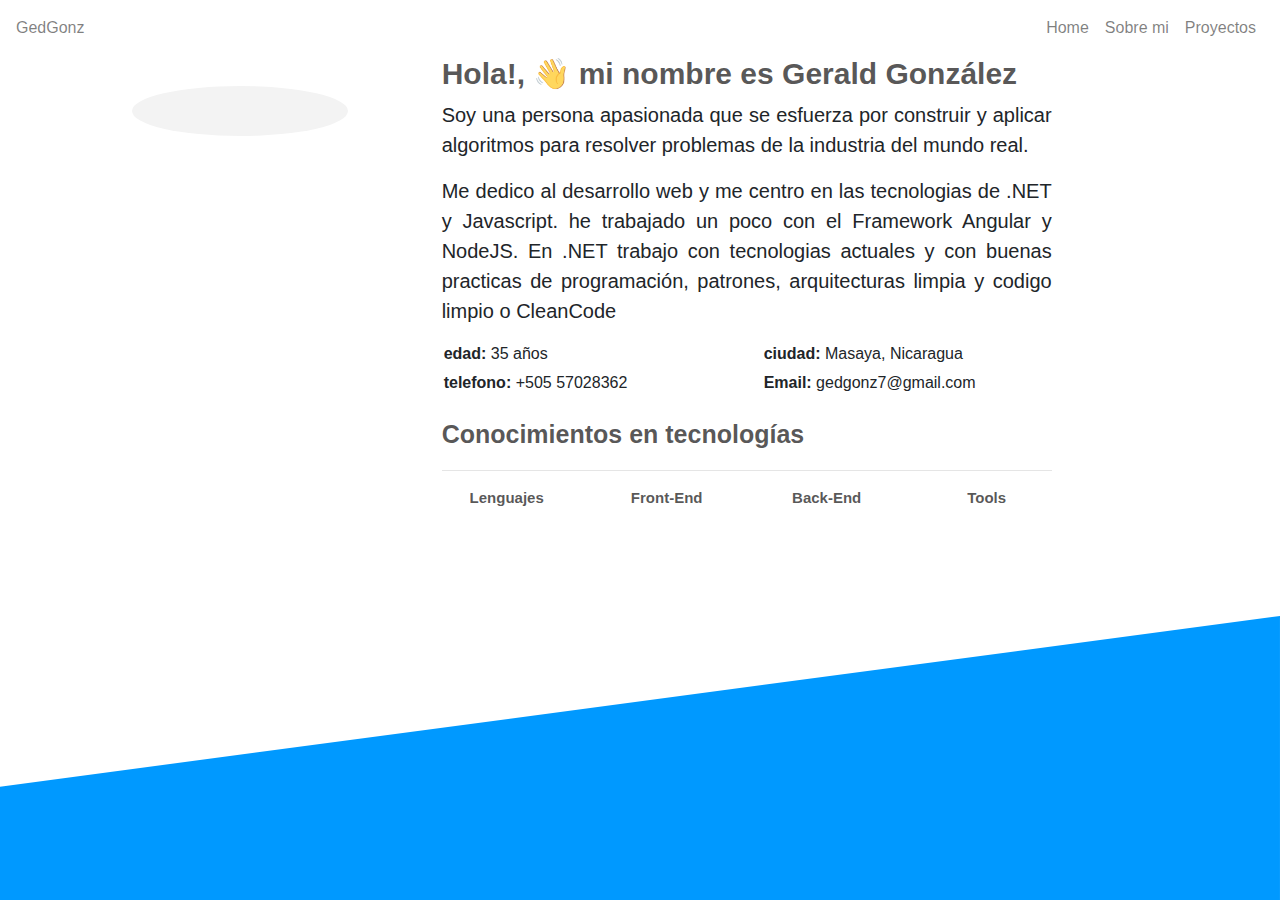
==== about.html @ c6534e4b "update about" ====
<!DOCTYPE html>
<html lang="en">

<head>
    <meta charset="UTF-8">
    <meta http-equiv="X-UA-Compatible" content="IE=edge">
    <meta name="viewport" content="width=device-width, initial-scale=1.0">
    <title>Portafolio</title>
</head>

<head>
    <link rel="stylesheet" href="https://stackpath.bootstrapcdn.com/bootstrap/4.5.2/css/bootstrap.min.css">
    <link rel="stylesheet" href="./src/css/proyect.css">
    <link rel="stylesheet" href="./src/css/main.css">
    <link rel="stylesheet" href="./src/css/main2.css">
    <link rel="stylesheet" href="./src/css/boxicons.min.css">

</head>

<body>

    <nav class="navbar navbar-expand-lg navbar-light">
        <a href="index.html" class="text-black-50">GedGonz</a>
        <button class="navbar-toggler" type="button" data-toggle="collapse" data-target="#navbarToggle" aria-controls="navbarToggle" aria-expanded="false" aria-label="Toggle navigation">
      <span class="navbar-toggler-icon"></span>
    </button>

        <div class="collapse navbar-collapse" id="navbarToggle">
            <ul class="navbar-nav ml-auto mt-2 mt-lg-0">
                <li class="nav-item">
                    <a class="nav-link" href="./index.html">Home</a>
                </li>
                <li class="nav-item">
                    <a class="nav-link" href="./about.html">Sobre mi</a></li>
                </li>
                <li class="nav-item">
                    <a class="nav-link" href="./proyect.html">Proyectos</a></li>
                </li>

            </ul>
        </div>
    </nav>



    <div class="container-fluid">

        <div class="row">
            <div class="col-md-1">
            </div>
            <div class="col-md-3">
                <div class="container_image">
                    <div class="backgroundimg">
                        <img class="picture" src="https://res.cloudinary.com/gedgonz/image/upload/v1616125806/20200426_131047_rn9zpa.jpg" alt="">
                    </div>
                </div>

            </div>
            <div class="col-md-6">
                <div class="about">
                    <h3>Hola!, 👋 mi nombre es Gerald González </h1>
                        <p>
                            Soy una persona apasionada que se esfuerza por construir y aplicar algoritmos para resolver problemas de la industria del mundo real.
                        </p>
                        <p class="">
                            Me dedico al desarrollo web y me centro en las tecnologias de .NET y Javascript. he trabajado un poco con el Framework Angular y NodeJS. En .NET trabajo con tecnologias actuales y con buenas practicas de programación, patrones, arquitecturas limpia y
                            codigo limpio o CleanCode
                        </p>

                        <div class="row">
                            <div class="col-lg-6">
                                <ul>
                                    <li><i class="fa fa-chevron-right "></i> <strong>edad:</strong>
                                        <span id="edad"></span>
                                    </li>
                                    <li><i class="fa fa-chevron-right"></i> <strong>telefono:</strong>
                                        <span>+505 57028362</span>
                                    </li>
                                </ul>
                            </div>
                            <div class="col-lg-6">
                                <ul>
                                    <li><i class="fa fa-chevron-right"></i> <strong>ciudad:</strong> Masaya, Nicaragua</li>
                                    <li><i class="fa fa-chevron-right"></i> <strong>Email:</strong> gedgonz7@gmail.com</li>
                                </ul>
                            </div>
                        </div>



                </div>
            </div>
        </div>

        <div class="row informationme">
            <div class="col-md-1">
            </div>
            <div class="col-md-3">

                <script src="https://unpkg.com/@lottiefiles/lottie-player@latest/dist/lottie-player.js"></script>
                <lottie-player src="https://assets8.lottiefiles.com/packages/lf20_xsnsvpbs.json" background="transparent" speed="1" style="width: 300px; height: 300px;" loop autoplay></lottie-player>


            </div>
            <div class="col-md-6">
                <div>
                    <p class="title_info_one">Conocimientos en tecnologías </p>
                    <hr/>
                </div>
                <div class="row">
                    <div class="col-lg-3">
                        <p class="title_info">Lenguajes</p>
                        <i class="devicon-csharp-plain-wordmark colored"></i>
                        <i class="devicon-java-plain-wordmark colored"></i>
                        <i class="devicon-typescript-original colored"></i>
                        <i class="devicon-javascript-plain colored"></i>
                    </div>

                    <div class="col-lg-3">
                        <p class="title_info">Front-End</p>
                        <i class="devicon-angularjs-plain colored"></i>
                        <i class="devicon-bootstrap-plain colored"></i>
                        <i class="devicon-html5-plain-wordmark colored"></i>
                        <i class="devicon-css3-plain-wordmark colored"></i>

                    </div>

                    <div class="col-lg-3">
                        <p class="title_info">Back-End</p>
                        <i class="devicon-nodejs-plain colored"></i>
                        <i class="devicon-express-original colored"></i>
                        <i class="devicon-mongodb-plain-wordmark colored"></i>
                        <i class="devicon-mysql-plain-wordmark colored"></i>

                    </div>
                    <div class="col-lg-3">
                        <p class="title_info">Tools</p>
                        <i class="devicon-git-plain colored"></i>
                        <i class="devicon-visualstudio-plain colored"></i>
                        <i class="devicon-github-plain colored"></i>

                    </div>
                </div>
            </div>



        </div>
    </div>



</body>

<footer>
    <div class="wave-container">
        <svg xmlns="http://www.w3.org/2000/svg" viewBox="0 0 1440 320">
        <path fill="#0099ff" fill-opacity="1" d="M0,192L1440,0L1440,320L0,320Z"></path>
      </svg>
    </div>
</footer>

<script src="https://code.jquery.com/jquery-3.6.0.min.js" integrity="sha256-/xUj+3OJU5yExlq6GSYGSHk7tPXikynS7ogEvDej/m4=" crossorigin="anonymous"></script>
<script src="https://stackpath.bootstrapcdn.com/bootstrap/4.5.2/js/bootstrap.min.js"></script>
<script src="./src/js/app.js"></script>
<script src="./src/js/particles.min.js"></script>
<script src="./src/js/sweet-scroll.min.js"></script>
<script src="./src/js/typed.js"></script>
<script src="https://unpkg.com/@lottiefiles/lottie-player@latest/dist/lottie-player.js"></script>
<script>
    $(document).ready(function() {
        var anio = new Date().getFullYear();
        $("#anio").text(anio);
        calularEdad();
    });
</script>

</html>
---- src/css/main.css ----
@import url(https://fonts.googleapis.com/css?family=Nunito+Sans);
@import url(https://fonts.googleapis.com/css?family=Rubik);
.presentation {
    color: #666666;
    ;
    font-family: 'Rubik', sans-serif !important;
}

.presentation h1 {
    font-size: 60px;
    font-weight: bold;
    color: #222121bf;
}

.presentation p {
    font-size: 40px;
    color: #222121bf;
    font-weight: bold;
}

.presentation p span {
    color: #23b8ff;
}

.about {
    text-align: justify;
}

.about h3 {
    font-size: 30px;
    font-weight: bold;
    color: #222121bf;
}

.about p {
    font-size: 20px;
}

.about ul {
    padding-left: 2px !important;
}

.about ul li {
    list-style: none;
    padding-bottom: 5px;
}

#particles-js {
    /*background: linear-gradient(to right, #2B32B2, #1488CC);*/
    background: linear-gradient(to right, #79797b, #124196);
}

.pt-lg-20 {
    padding-top: 100px;
}

.pt-lg-30 {
    padding-top: 200px;
}

.pt-lg-10 {
    padding-top: 50px;
}

.ml-l-16 {
    margin-left: 210px;
}

.canvas {
    position: relative;
}

.container-fluid .social-links {
    margin-top: 40px;
    display: flex;
}

.container-fluid .social-links a {
    font-size: 25px;
    display: flex;
    justify-content: center;
    align-items: center;
    background: rgb(52 50 50 / 69%);
    color: #fff;
    line-height: 1;
    margin-right: 8px;
    border-radius: 50%;
    width: 50px;
    height: 50px;
}

.container-fluid .social-links a:hover {
    background: #3e88e7;
}

@media (max-width: 765px) {
    .presentation h1 {
        font-size: 35px;
    }
    .presentation p {
        font-size: 20px;
    }
    .pt-lg-20 {
        padding-top: 5px;
    }
    .informationme i {
        font-size: 50px;
        padding: 80px !important;
    }
    .backgroundimg {
        width: 100% !important;
    }
    .container_image {
        margin: 100px 100px 0px 100px !important;
    }
}

@media screen and (min-width: 320px) and (max-width:480px) {
    .informationme i {
        padding: 40px !important;
    }
}

@keyframes animateWave {
    0% {
        transform: scale(1, 0);
    }
}

.wave-container>svg {
    transform-origin: bottom;
    animation: animateWave 2000ms cubic-bezier(0.56, 1, 0.48, 1) forwards;
}

.picture {
    border-radius: 100%;
    width: 80%;
    margin: 25px 10% 25px;
}

.backgroundimg {
    background: rgb(23 23 23 / 5%);
    border-radius: 200%;
    width: 80%;
}

.container_image {
    margin: 30px 10px 10px;
}

a:hover {
    color: rgb(52 50 50 / 69%)!important;
    text-decoration: none !important;
}

.informationme {
    font-size: 20px;
    color: #222121bf;
}

.informationme p {
    font-size: 15px;
    color: #222121bf;
}

.informationme i {
    font-size: 50px;
    padding: 10px
}

.informationme .list-data {
    padding-left: 10px
}

.title_info {
    font-weight: bold;
    font-size: 20px;
    text-align: center;
}

.title_info_one {
    font-weight: bold;
    font-size: 25px !important;
    text-align: left;
}

footer {
    bottom: 0;
    position: absolute;
    width: 100%;
}
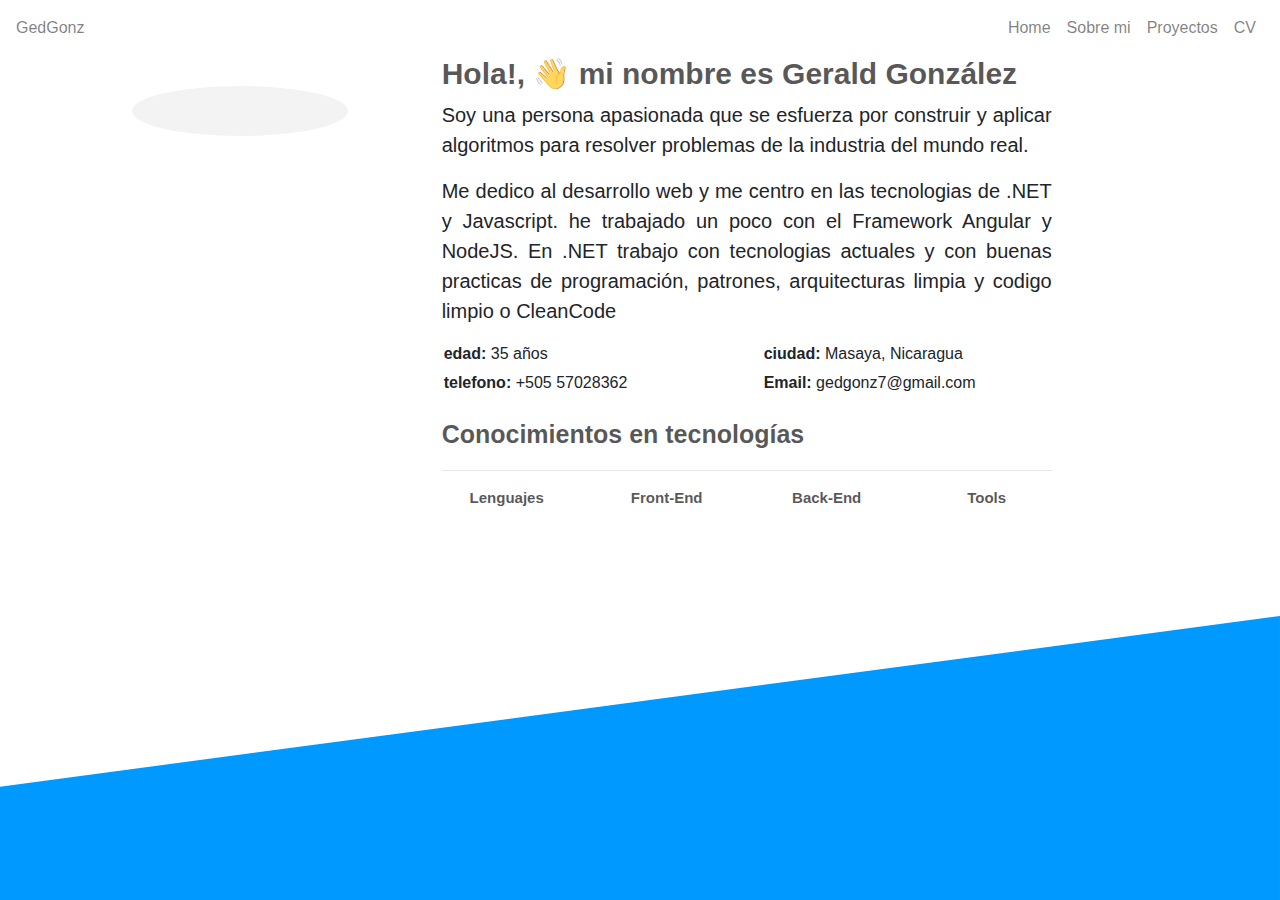
==== commit b0af2033: "adding link cv" ====
--- a/about.html
+++ b/about.html
@@ -2,9 +2,30 @@
 <html lang="en">
 
 <head>
+    <!-- Google Tag Manager -->
+    <script>
+        (function(w, d, s, l, i) {
+            w[l] = w[l] || [];
+            w[l].push({
+                'gtm.start': new Date().getTime(),
+                event: 'gtm.js'
+            });
+            var f = d.getElementsByTagName(s)[0],
+                j = d.createElement(s),
+                dl = l != 'dataLayer' ? '&l=' + l : '';
+            j.async = true;
+            j.src =
+                'https://www.googletagmanager.com/gtm.js?id=' + i + dl;
+            f.parentNode.insertBefore(j, f);
+        })(window, document, 'script', 'dataLayer', 'GTM-TJW86FX');
+    </script>
+    <!-- End Google Tag Manager -->
     <meta charset="UTF-8">
     <meta http-equiv="X-UA-Compatible" content="IE=edge">
     <meta name="viewport" content="width=device-width, initial-scale=1.0">
+    <meta name="description" content="Portafolio en linea de desarrollador . Desarrollador front-end Gerald González">
+    <meta name="keywords" content="desarrollador web, diseñador, desarrollador front-end Back-End, GedGonz, Portafolio, porfolio">
+    <meta name="author" content="Gerald González Zeledon">
     <title>Portafolio</title>
 </head>
 
@@ -14,11 +35,15 @@
     <link rel="stylesheet" href="./src/css/main.css">
     <link rel="stylesheet" href="./src/css/main2.css">
     <link rel="stylesheet" href="./src/css/boxicons.min.css">
+    <link rel="stylesheet" href="https://cdn.jsdelivr.net/gh/devicons/devicon@v2.11.0/devicon.min.css">
 
 </head>
 
 <body>
-
+    <!-- Google Tag Manager (noscript) -->
+    <noscript><iframe src="https://www.googletagmanager.com/ns.html?id=GTM-TJW86FX"
+    height="0" width="0" style="display:none;visibility:hidden"></iframe></noscript>
+    <!-- End Google Tag Manager (noscript) -->
     <nav class="navbar navbar-expand-lg navbar-light">
         <a href="index.html" class="text-black-50">GedGonz</a>
         <button class="navbar-toggler" type="button" data-toggle="collapse" data-target="#navbarToggle" aria-controls="navbarToggle" aria-expanded="false" aria-label="Toggle navigation">
@@ -36,7 +61,9 @@
                 <li class="nav-item">
                     <a class="nav-link" href="./proyect.html">Proyectos</a></li>
                 </li>
-
+                <li class="nav-item">
+                    <a class="nav-link" href="https://gedgonz.github.io/CV/files/Curriculum%20Vitae.pdf">CV</a></li>
+                </li>
             </ul>
         </div>
     </nav>
@@ -52,6 +79,7 @@
                 <div class="container_image">
                     <div class="backgroundimg">
                         <img class="picture" src="https://res.cloudinary.com/gedgonz/image/upload/v1616125806/20200426_131047_rn9zpa.jpg" alt="">
+
                     </div>
                 </div>
 
@@ -131,6 +159,7 @@
                         <i class="devicon-express-original colored"></i>
                         <i class="devicon-mongodb-plain-wordmark colored"></i>
                         <i class="devicon-mysql-plain-wordmark colored"></i>
+                        <i class="devicon-dotnetcore-plain colored"></i>
 
                     </div>
                     <div class="col-lg-3">
@@ -163,7 +192,6 @@
 <script src="https://code.jquery.com/jquery-3.6.0.min.js" integrity="sha256-/xUj+3OJU5yExlq6GSYGSHk7tPXikynS7ogEvDej/m4=" crossorigin="anonymous"></script>
 <script src="https://stackpath.bootstrapcdn.com/bootstrap/4.5.2/js/bootstrap.min.js"></script>
 <script src="./src/js/app.js"></script>
-<script src="./src/js/particles.min.js"></script>
 <script src="./src/js/sweet-scroll.min.js"></script>
 <script src="./src/js/typed.js"></script>
 <script src="https://unpkg.com/@lottiefiles/lottie-player@latest/dist/lottie-player.js"></script>
--- a/src/css/main.css
+++ b/src/css/main.css
@@ -2,12 +2,17 @@
 @import url(https://fonts.googleapis.com/css?family=Rubik);
 .presentation {
     color: #666666;
-    ;
     font-family: 'Rubik', sans-serif !important;
 }
 
 .presentation h1 {
     font-size: 60px;
+    font-weight: bold;
+    color: #222121bf;
+}
+
+.presentation h3 {
+    font-size: 30px;
     font-weight: bold;
     color: #222121bf;
 }
@@ -113,6 +118,16 @@
     .container_image {
         margin: 100px 100px 0px 100px !important;
     }
+    .pircure_anime1 {
+        width: 100% !important;
+        height: 400px !important;
+    }
+    footer {
+        position: relative !important;
+    }
+    .presentation h3 {
+        font-size: 18px !important;
+    }
 }
 
 @media screen and (min-width: 320px) and (max-width:480px) {
@@ -182,10 +197,73 @@
     font-weight: bold;
     font-size: 25px !important;
     text-align: left;
+    color: #222121bf;
 }
 
 footer {
     bottom: 0;
     position: absolute;
     width: 100%;
+}
+
+.highlight {
+    background: url(../image/brush-stroke-banner-5.svg);
+    background-size: 100% 95%;
+    padding: 8px 0;
+}
+
+.picture_proyect {
+    width: 100% !important;
+}
+
+
+/*
+.images-right:hover {
+    width: 48.5%;
+    box-shadow: 0 .5rem 1rem rgba(0, 0, 0, .15)!important;
+}
+
+.images-left:hover {
+    width: 48.5%;
+    box-shadow: 0 .5rem 1rem rgba(0, 0, 0, .15)!important;
+}
+*/
+
+.Detailproyect i {
+    font-size: 60px;
+    padding: 10px !important;
+}
+
+@media only screen and (min-width: 550px) {
+    .contents-right {
+        float: right;
+        width: 48%;
+    }
+    .images-right {
+        float: right;
+        width: 48%;
+        background: #fff;
+        padding: 10px;
+        box-shadow: 0 .5rem 1rem rgba(0, 0, 0, .15)!important;
+        margin-left: 20px;
+        border-radius: 10px;
+    }
+}
+
+@media only screen and (min-width: 550px) {
+    .images-left {
+        float: left;
+        width: 48%;
+        background: #fff;
+        padding: 10px;
+        box-shadow: 0 .5rem 1rem rgba(0, 0, 0, .15)!important;
+        margin-right: 20px;
+        border-radius: 10px;
+    }
+}
+
+@media only screen and (min-width: 550px) {
+    .images-left img {
+        float: left;
+    }
 }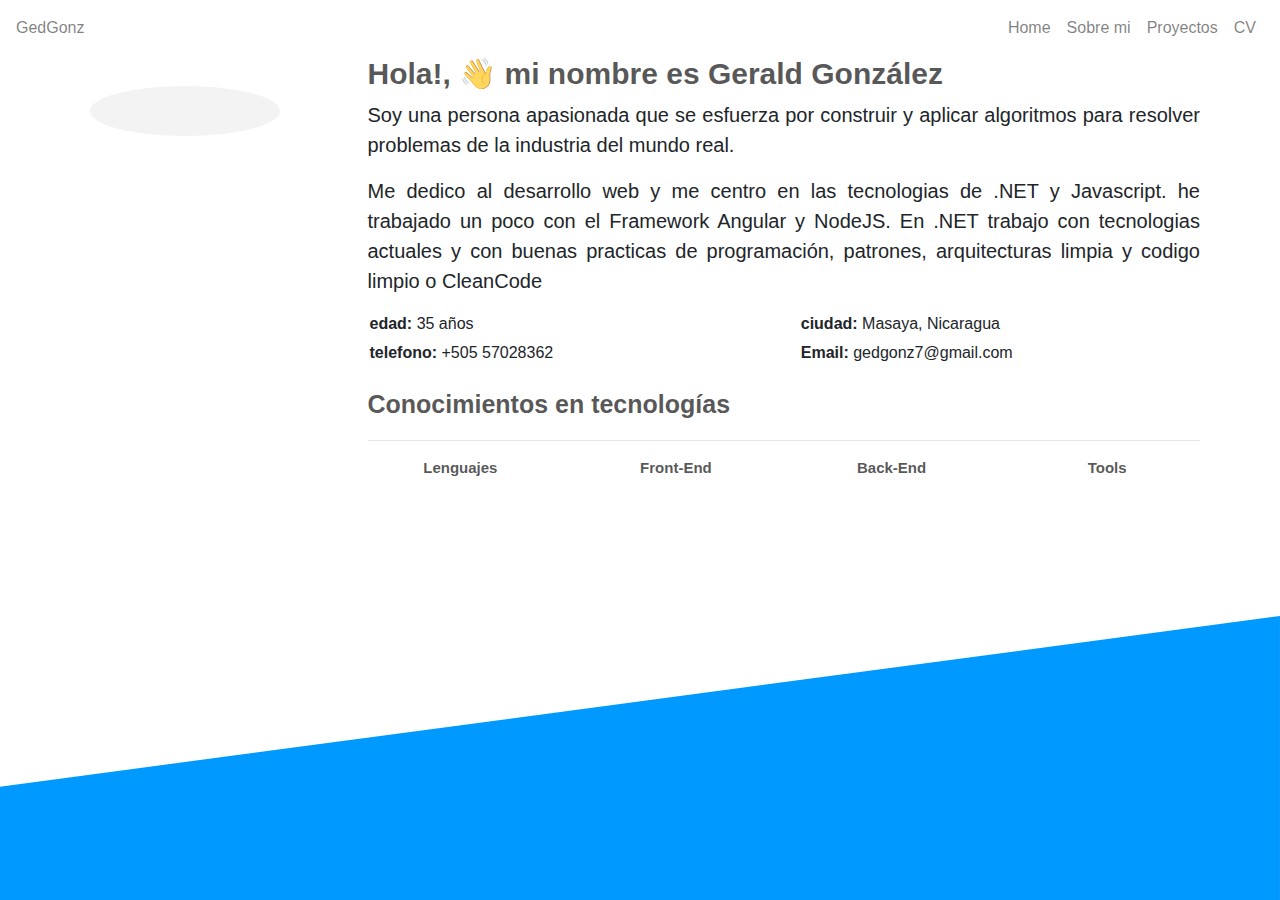
==== commit 3a796af1: "change about me and new technologies" ====
--- a/about.html
+++ b/about.html
@@ -35,7 +35,7 @@
     <link rel="stylesheet" href="./src/css/main.css">
     <link rel="stylesheet" href="./src/css/main2.css">
     <link rel="stylesheet" href="./src/css/boxicons.min.css">
-    <link rel="stylesheet" href="https://cdn.jsdelivr.net/gh/devicons/devicon@v2.11.0/devicon.min.css">
+    <link rel="stylesheet" href="https://cdn.jsdelivr.net/gh/devicons/devicon@v2.12.0/devicon.min.css">
 
 </head>
 
@@ -70,11 +70,10 @@
 
 
 
-    <div class="container-fluid">
+    <div class="container-fluid paddding">
 
         <div class="row">
-            <div class="col-md-1">
-            </div>
+
             <div class="col-md-3">
                 <div class="container_image">
                     <div class="backgroundimg">
@@ -84,13 +83,13 @@
                 </div>
 
             </div>
-            <div class="col-md-6">
+            <div class="col-md-9">
                 <div class="about">
                     <h3>Hola!, 👋 mi nombre es Gerald González </h1>
-                        <p>
+                        <p class="text-justify">
                             Soy una persona apasionada que se esfuerza por construir y aplicar algoritmos para resolver problemas de la industria del mundo real.
                         </p>
-                        <p class="">
+                        <p class="text-justify">
                             Me dedico al desarrollo web y me centro en las tecnologias de .NET y Javascript. he trabajado un poco con el Framework Angular y NodeJS. En .NET trabajo con tecnologias actuales y con buenas practicas de programación, patrones, arquitecturas limpia y
                             codigo limpio o CleanCode
                         </p>
@@ -121,8 +120,7 @@
         </div>
 
         <div class="row informationme">
-            <div class="col-md-1">
-            </div>
+
             <div class="col-md-3">
 
                 <script src="https://unpkg.com/@lottiefiles/lottie-player@latest/dist/lottie-player.js"></script>
@@ -130,13 +128,13 @@
 
 
             </div>
-            <div class="col-md-6">
+            <div class="col-md-9">
                 <div>
                     <p class="title_info_one">Conocimientos en tecnologías </p>
                     <hr/>
                 </div>
                 <div class="row">
-                    <div class="col-lg-3">
+                    <div class="col-lg-3 text-center">
                         <p class="title_info">Lenguajes</p>
                         <i class="devicon-csharp-plain-wordmark colored"></i>
                         <i class="devicon-java-plain-wordmark colored"></i>
@@ -144,7 +142,7 @@
                         <i class="devicon-javascript-plain colored"></i>
                     </div>
 
-                    <div class="col-lg-3">
+                    <div class="col-lg-3 text-center">
                         <p class="title_info">Front-End</p>
                         <i class="devicon-angularjs-plain colored"></i>
                         <i class="devicon-bootstrap-plain colored"></i>
@@ -153,20 +151,27 @@
 
                     </div>
 
-                    <div class="col-lg-3">
+                    <div class="col-lg-3 text-center">
                         <p class="title_info">Back-End</p>
                         <i class="devicon-nodejs-plain colored"></i>
                         <i class="devicon-express-original colored"></i>
+                        <i class="devicon-dotnetcore-plain colored"></i>
                         <i class="devicon-mongodb-plain-wordmark colored"></i>
                         <i class="devicon-mysql-plain-wordmark colored"></i>
-                        <i class="devicon-dotnetcore-plain colored"></i>
-
-                    </div>
-                    <div class="col-lg-3">
+                        <i class="devicon-redis-plain colored"></i>
+                        <i class="devicon-microsoftsqlserver-plain colored"></i>
+                        
+                        
+                        
+                    </div>
+                    <div class="col-lg-3 text-center">
                         <p class="title_info">Tools</p>
                         <i class="devicon-git-plain colored"></i>
                         <i class="devicon-visualstudio-plain colored"></i>
+                        <i class="devicon-vscode-plain colored"></i>
                         <i class="devicon-github-plain colored"></i>
+                        <i class="devicon-docker-plain colored"></i>
+                        
 
                     </div>
                 </div>
--- a/src/css/main.css
+++ b/src/css/main.css
@@ -180,7 +180,7 @@
 
 .informationme i {
     font-size: 50px;
-    padding: 10px
+    padding: 5px
 }
 
 .informationme .list-data {
@@ -228,7 +228,9 @@
     box-shadow: 0 .5rem 1rem rgba(0, 0, 0, .15)!important;
 }
 */
-
+.paddding{
+    padding: 0px 0px 0px 0px;
+}
 .Detailproyect i {
     font-size: 60px;
     padding: 10px !important;
@@ -266,4 +268,7 @@
     .images-left img {
         float: left;
     }
-}+    .paddding{
+        padding: 0px 80px 0px 80px;
+    }
+}
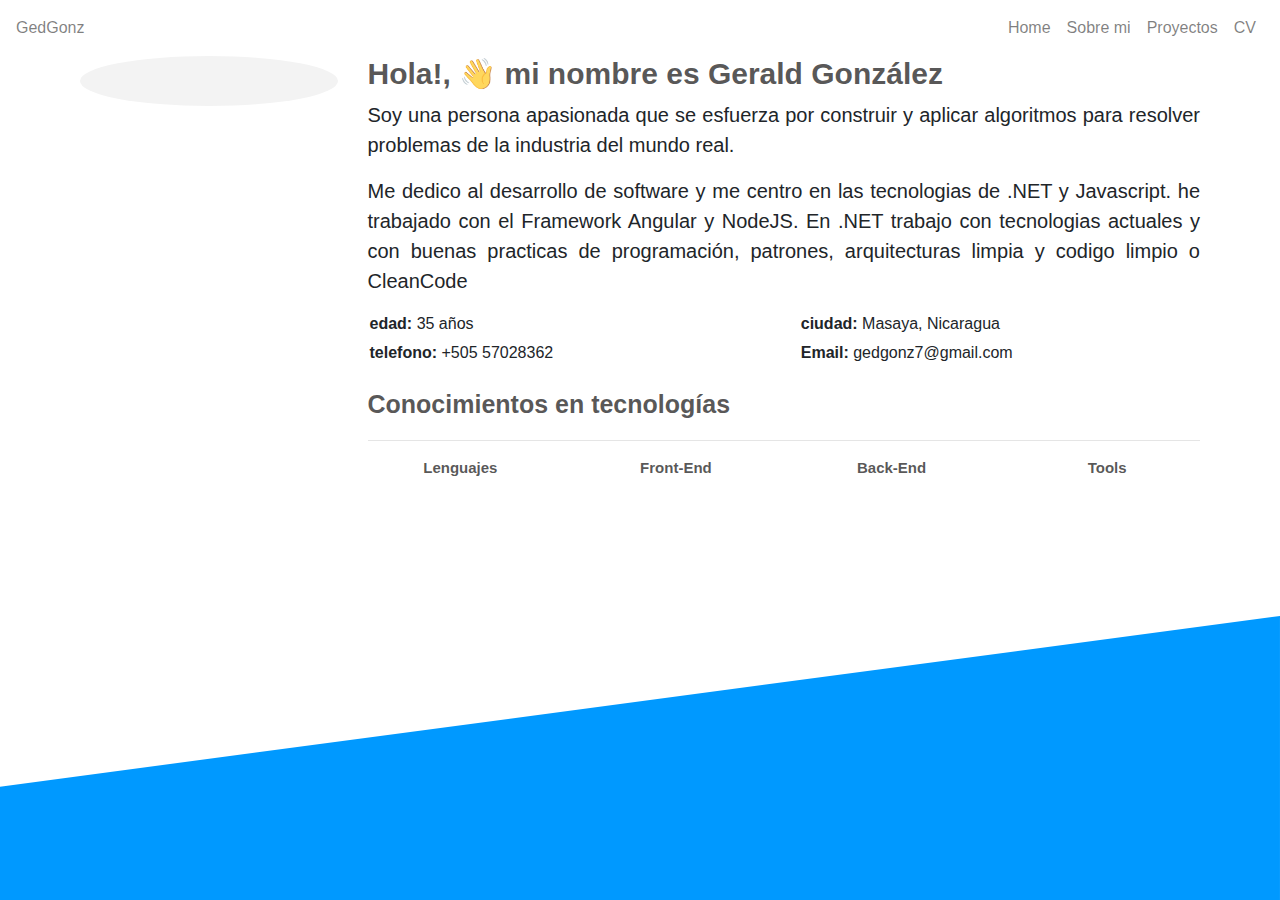
==== commit e2a891cb: "change picture image from me" ====
--- a/about.html
+++ b/about.html
@@ -77,7 +77,7 @@
             <div class="col-md-3">
                 <div class="container_image">
                     <div class="backgroundimg">
-                        <img class="picture" src="https://res.cloudinary.com/gedgonz/image/upload/v1616125806/20200426_131047_rn9zpa.jpg" alt="">
+                        <img class="picture" src="https://media-exp1.licdn.com/dms/image/C4E03AQFqOoUJUpN3GA/profile-displayphoto-shrink_200_200/0/1630903424428?e=1637193600&v=beta&t=Phv0v1-owrU0QGaASdmgAKJAlVEj4LlMTynWKTtvA18" alt="">
 
                     </div>
                 </div>
@@ -90,7 +90,7 @@
                             Soy una persona apasionada que se esfuerza por construir y aplicar algoritmos para resolver problemas de la industria del mundo real.
                         </p>
                         <p class="text-justify">
-                            Me dedico al desarrollo web y me centro en las tecnologias de .NET y Javascript. he trabajado un poco con el Framework Angular y NodeJS. En .NET trabajo con tecnologias actuales y con buenas practicas de programación, patrones, arquitecturas limpia y
+                            Me dedico al desarrollo de software y me centro en las tecnologias de .NET y Javascript. he trabajado con el Framework Angular y NodeJS. En .NET trabajo con tecnologias actuales y con buenas practicas de programación, patrones, arquitecturas limpia y
                             codigo limpio o CleanCode
                         </p>
 
--- a/src/css/main.css
+++ b/src/css/main.css
@@ -156,11 +156,11 @@
 .backgroundimg {
     background: rgb(23 23 23 / 5%);
     border-radius: 200%;
-    width: 80%;
+  
 }
 
 .container_image {
-    margin: 30px 10px 10px;
+    /*margin: 30px 10px 10px;*/
 }
 
 a:hover {
